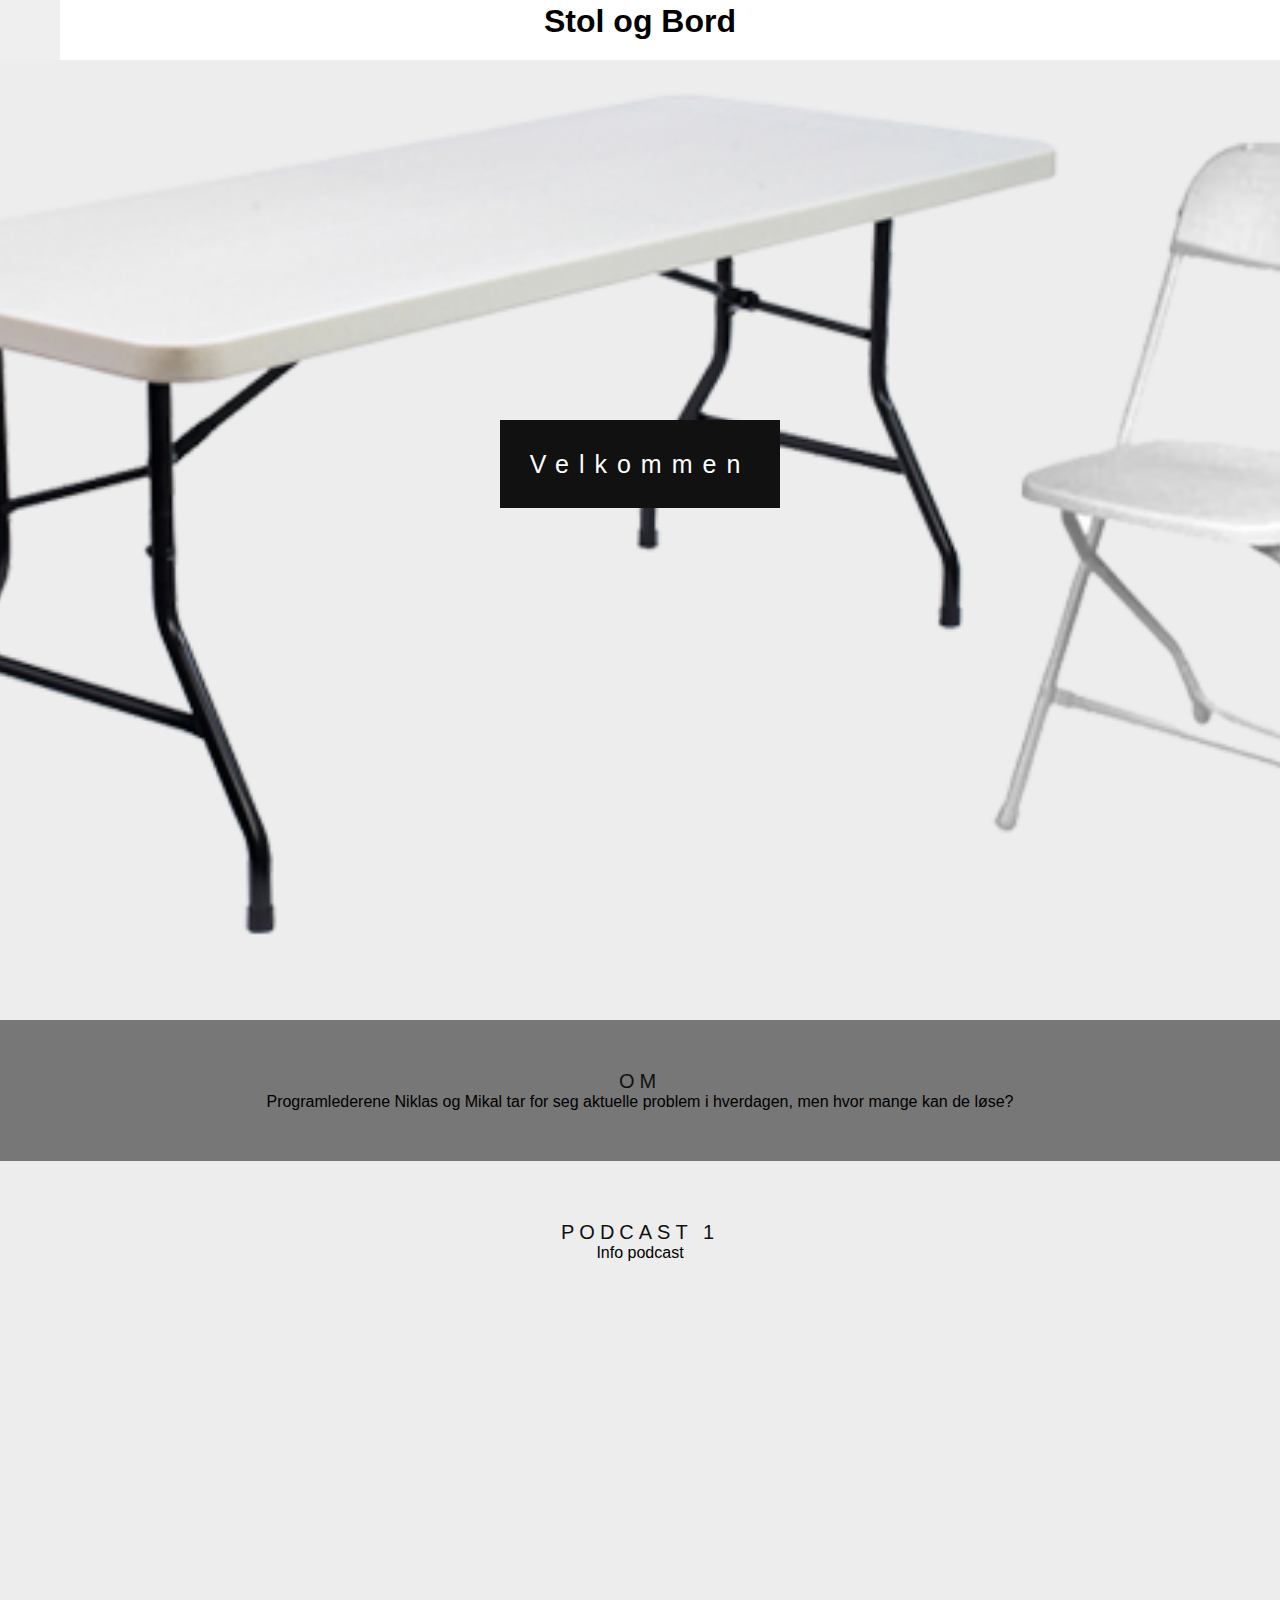
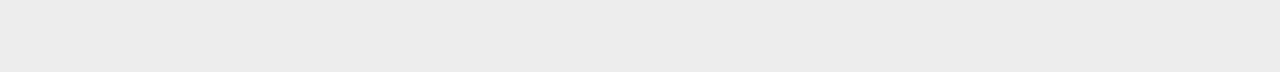
==== index.html @ 27109fd4 "this is the begining" ====
<html>
	<head>
			<meta name="viewport" content="width=device-width, initial-scale=1">

		<!-- tab -->
		<link rel="icon" href="resources/image/chairs-tables-png.png">
		<title>Stol og Bord</title>
		
		<!-- scripts -->
		<script src="Index.js"></script>
		
		<!-- css / style -->
		<link rel="stylesheet" type="text/css" href="resources/css/new.me.css" />
		<link rel="stylesheet" type="text/css" href="style.css" />

		<!-- IMPORT -->
		<link href="https://fonts.googleapis.com/css?family=Roboto" rel="stylesheet">
	</head>
		
	<body id="body">
			<div id="top" style="width: 1px; height: 60px;"></div>
			<div class="bq-1">				
				<div class="cap">
						<span class="border">Velkommen</span>
					</div>
				</div>
			<div id="middles" style="width: 1px; height: 60px;"></div>
		<div id="middle">
			<h3>Om</h3>
			<p>Programlederene Niklas og Mikal tar for seg aktuelle problem i hverdagen, men hvor mange kan de løse?
			</p>
	</div>
	<div id="pods" style="width: 1px; height: 60px;"></div>

	<div id="podss">
		<div id=vid>
			<div id="textpod">
				<h3>Podcast 1</h3>
			</div>
			<div id="infopod">
				<p>Info podcast</p>
			</div>
			<div id="videopod">
					<iframe width="729" height="410" src="https://www.youtube.com/embed/qTksCYUgI7s" frameborder="0" allow="accelerometer; autoplay; encrypted-media; gyroscope; picture-in-picture" allowfullscreen></iframe>
			</div>
		</div>
	</div>
		<!-- MENU -->
		<div id="mendf">
			<h1>Stol og Bord</h1>
		</div>
		<input type="checkbox" id="menu" name="menu" class="menu-checkbox">
		<div class="menu">
		  <label class="menu-toggle" id="menuhov" for="menu"><span>Toggle</span></label>
		  <ul>
			<li>
			  <a href="#top">Tilbake til tops</a>
			</li>
			<li>
				<a href="#middles">Om</a>
			</li>
			<li>
					<a href="#pods">Podcaster</a>
				</li>
			</ul>
		</div>
		
			<div id="sosi" class="sosi" onclick="window.open('https://www.instagram.com/stol_og_bord_podcast/', '_blank');"></div>
	</body>
</html>
---- resources/css/new.me.css ----
/* reset */
* {
    margin: 0;
    padding: 0;
  }
  
  #mendf{
	position: fixed; /* Set the navbar to fixed position */
    top: 0;
    text-align: center;
    width: 100%;
    height: 60px;
    background: #fff;
    color: #000;
    }   

  #wrapper {
    position: absolute;
    width: 100%;
    height: 100%;
    overflow: hidden;
  }
  
  label {
    cursor: pointer;
  }
  label:focus {
    outline: none;
  }
  
  .menu {
    /*position: absolute;*/
    position: fixed; /* Set the navbar to fixed position */
    top: 0;
    left: 0;
    background: #fff;
    width: 240px;
    height: 100%;
    transform: translate3d(-240px, 0, 0);
    transition: transform 0.35s;
  }
  .menu label.menu-toggle {
    position: absolute;
    right: -60px;
    width: 60px;
    height: 60px;
    line-height: 0px;
    display: block;
    padding: 0;
    text-indent: -9999px;
    background: #fff url(https://cdn4.iconfinder.com/data/icons/wirecons-free-vector-icons/32/menu-alt-512.png) 50% 50%/25px 25px no-repeat;
  }
  .menu ul li > label {
    background: url(https://cdn4.iconfinder.com/data/icons/ionicons/512/icon-arrow-right-b-128.png) 95% 50%/16px 16px no-repeat;
  }
 
  .menu ul li a, .menu ul li label {
    display: block;
    text-align: center;
    padding: 0 20px;
    line-height: 60px;
    text-decoration: none;
    color: #000;
  }
  .menu ul li a:hover, .menu ul li label:hover {
    color: #556d52;    
  }
  
  /* hide inputs */
  .menu-checkbox {
    display: none;
  }
  
  /* hide navigation icon for sublabels */
  .menu .menu label.menu-toggle {
    background: none;
  }
  
  /* fade in checked menu */
  .menu-checkbox:checked + .menu {
    transform: translate3d(0, 0, 0);
  }

  .sosi {
    /*position: absolute;*/
    position: fixed; /* Set the navbar to fixed position */
    top: 0;
    right: 0;
    /*position: absolute;*/
    line-height: 0px;
    display: block;
    padding: 0;
    text-indent: -9999px;
    background: #fff url(https://cdn4.iconfinder.com/data/icons/ionicons/512/icon-social-youtube-512.png) 50% 50%/25px 25px no-repeat;
  }
  #sosi{
    width: 60px;
    height: 60px;
  }
  .sosi:hover{
    background: #efefef url(https://cdn4.iconfinder.com/data/icons/ionicons/512/icon-social-youtube-512.png) 50% 50%/25px 25px no-repeat;
  }

  #menuhov:hover{
    background: #efefef url(https://cdn4.iconfinder.com/data/icons/wirecons-free-vector-icons/32/menu-alt-512.png) 50% 50%/25px 25px no-repeat;
  }
---- style.css ----
body{
    background: #ededed;
    font-family: "Comic Sans MS", cursive, sans-serif;
}

#mendf h1{
    font-family: "Comic Sans MS", cursive, sans-serif;
    margin-top: 3px; 
}  

#middle{
    color: #000;
    background-color:#777;
    text-align:center;
    padding:50px 80px;
    text-align: justify;
    text-align: center;
}

.cap {
	position: absolute;
	left: 0;
	top: 50%;
	width: 100%;
	text-align: center;
	color: #000;
  }
  
  .cap span.border {
	background-color: #111;
	color: #fff;
	padding: 30px;
	font-size: 25px;
	letter-spacing: 10px;
  }
  
  h3 {
	letter-spacing: 5px;
	text-transform: uppercase;
	font: 20px "Lato", sans-serif;
	color: #111;
  }
  
.bq-1, .bq-2, .bq-3 {
	/*position: relative;*/
	/*opacity: 0.65;*/
	/*background-attachment: fixed;*/
	background-position: center;
	background-repeat: no-repeat;
	background-size: cover;
  
  }

.bq-1 {
	background-image: url("resources/image/chairs-tables-png.png");
	min-height: 100%;
  }

  .sosi {
    /*position: absolute;*/
    position: fixed; /* Set the navbar to fixed position */
    top: 0;
    right: 0;
    /*position: absolute;*/
    line-height: 0px;
    display: block;
    padding: 0;
    text-indent: -9999px;
    background: #fff url(https://cdn3.iconfinder.com/data/icons/picons-social/57/38-instagram-512.png) 50% 50%/25px 25px no-repeat;
  }
  #sosi{
    width: 60px;
    height: 60px;
  }
  .sosi:hover{
    background: #efefef url(https://cdn3.iconfinder.com/data/icons/picons-social/57/38-instagram-512.png) 50% 50%/25px 25px no-repeat;
  }

  #vid{
    position: absolute;
	width: 100%;
	text-align: center;
	color: #000;
  }
  #infopod{

  }
  #videopod{

  }
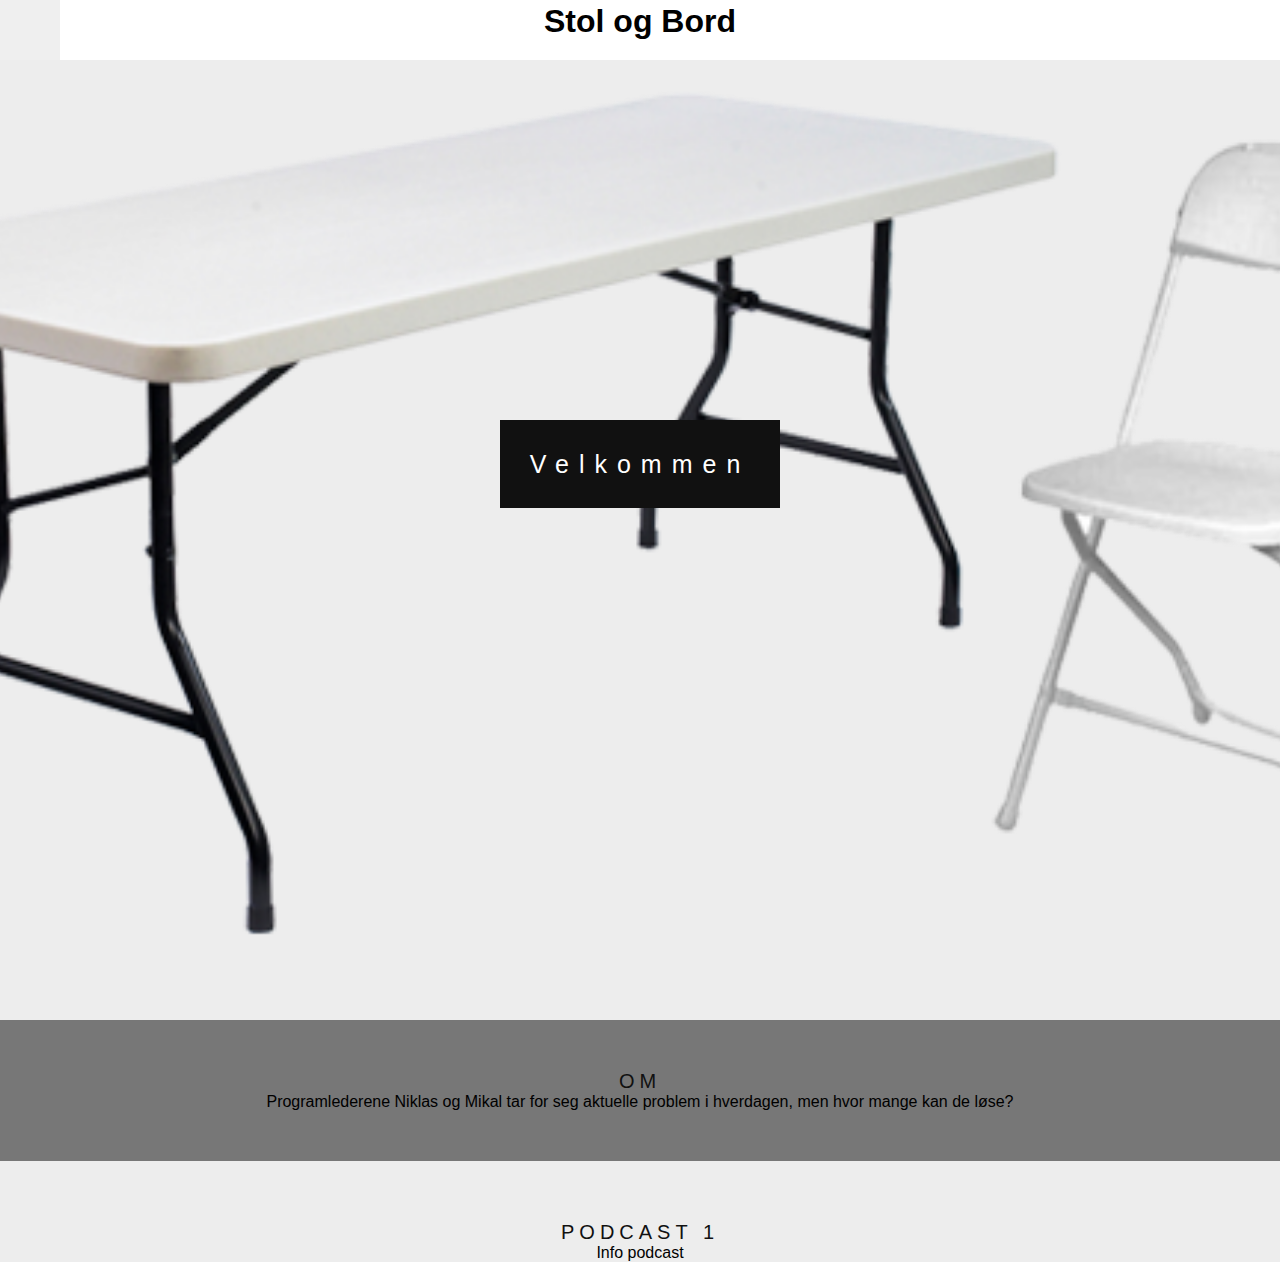
==== commit b2eaff36: "this is fix 1" ====
--- a/index.html
+++ b/index.html
@@ -41,7 +41,7 @@
 				<p>Info podcast</p>
 			</div>
 			<div id="videopod">
-					<iframe width="729" height="410" src="https://www.youtube.com/embed/qTksCYUgI7s" frameborder="0" allow="accelerometer; autoplay; encrypted-media; gyroscope; picture-in-picture" allowfullscreen></iframe>
+					
 			</div>
 		</div>
 	</div>
@@ -54,7 +54,7 @@
 		  <label class="menu-toggle" id="menuhov" for="menu"><span>Toggle</span></label>
 		  <ul>
 			<li>
-			  <a href="#top">Tilbake til tops</a>
+			  <a href="#top">Tilbake til toppen</a>
 			</li>
 			<li>
 				<a href="#middles">Om</a>
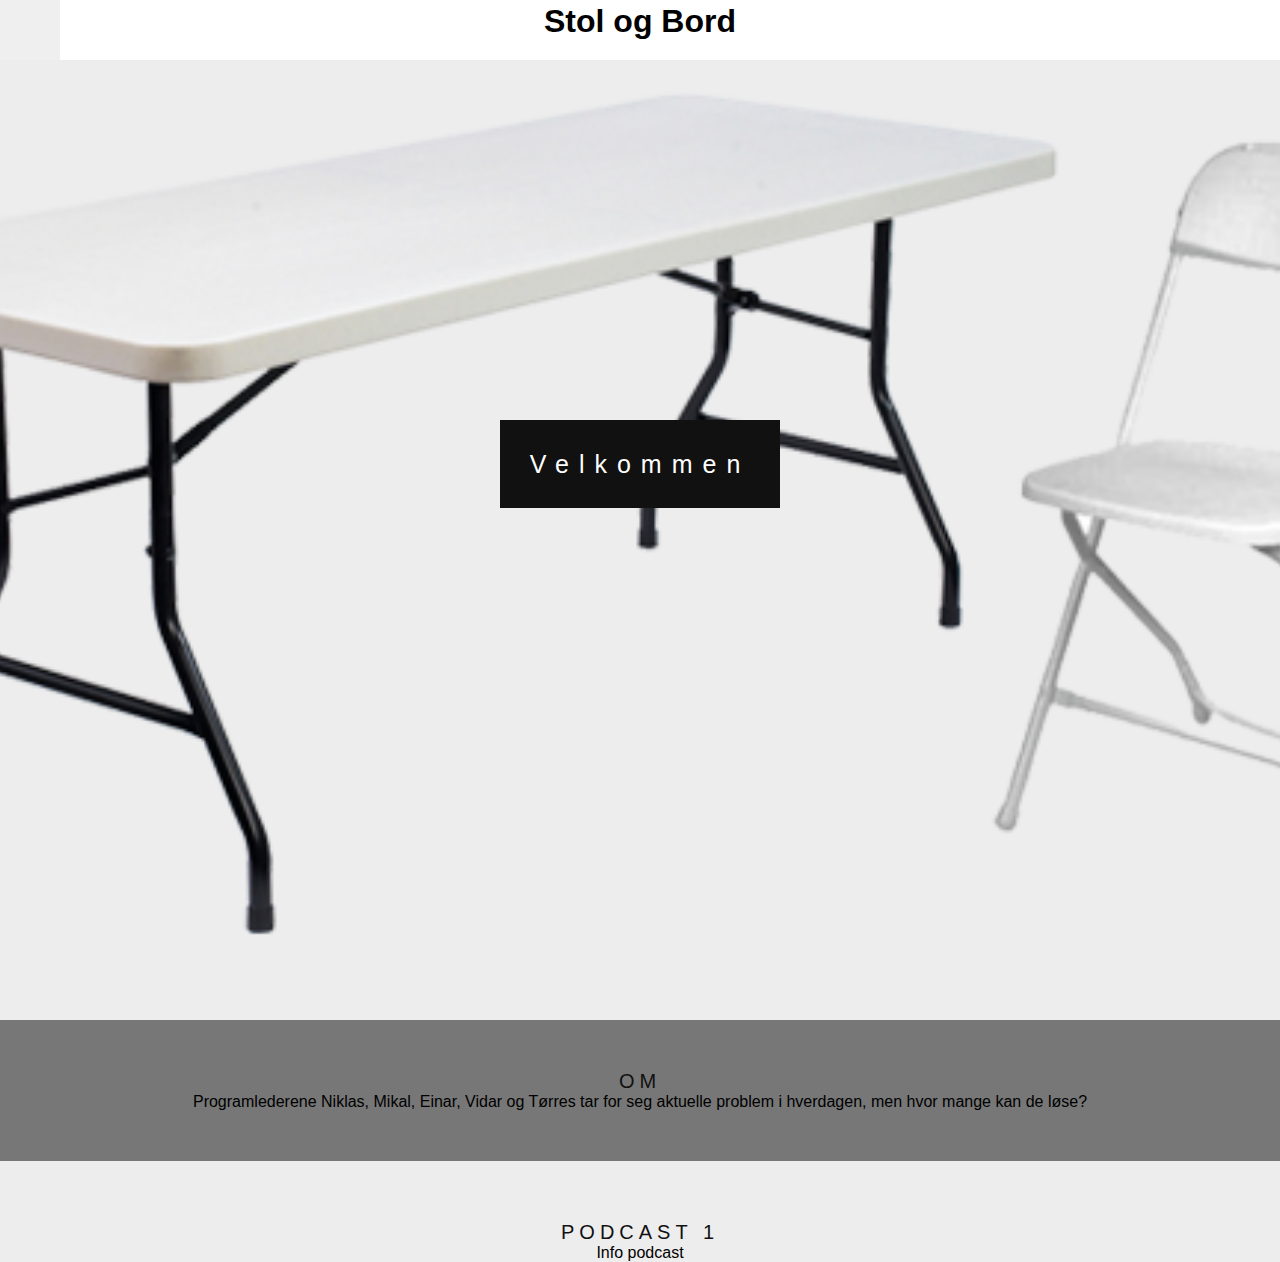
==== commit 698e846f: "lol addded peeps" ====
--- a/index.html
+++ b/index.html
@@ -27,7 +27,7 @@
 			<div id="middles" style="width: 1px; height: 60px;"></div>
 		<div id="middle">
 			<h3>Om</h3>
-			<p>Programlederene Niklas og Mikal tar for seg aktuelle problem i hverdagen, men hvor mange kan de løse?
+			<p>Programlederene Niklas, Mikal, Einar, Vidar og Tørres tar for seg aktuelle problem i hverdagen, men hvor mange kan de løse?
 			</p>
 	</div>
 	<div id="pods" style="width: 1px; height: 60px;"></div>
@@ -62,6 +62,10 @@
 			<li>
 					<a href="#pods">Podcaster</a>
 				</li>
+				<li>
+					<a href="link.html">Kilder
+					</a>
+				</li>
 			</ul>
 		</div>
 		
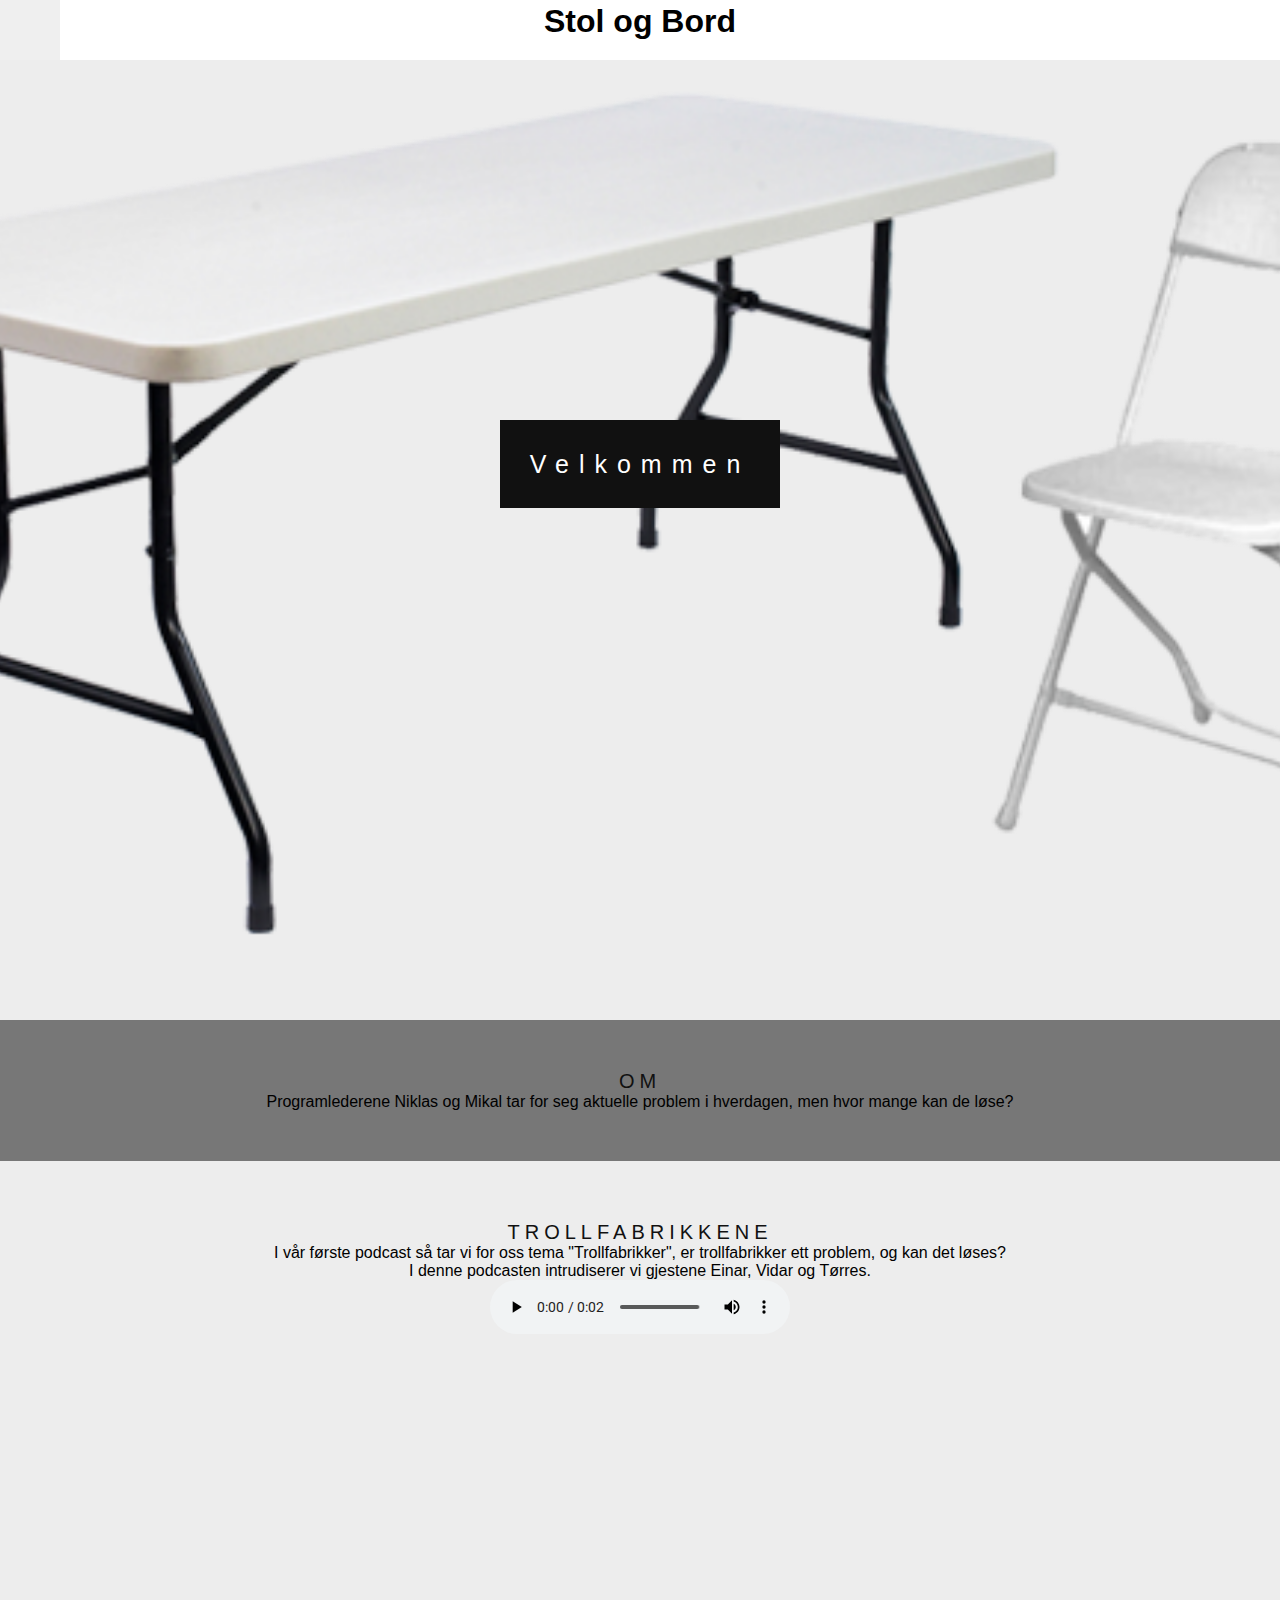
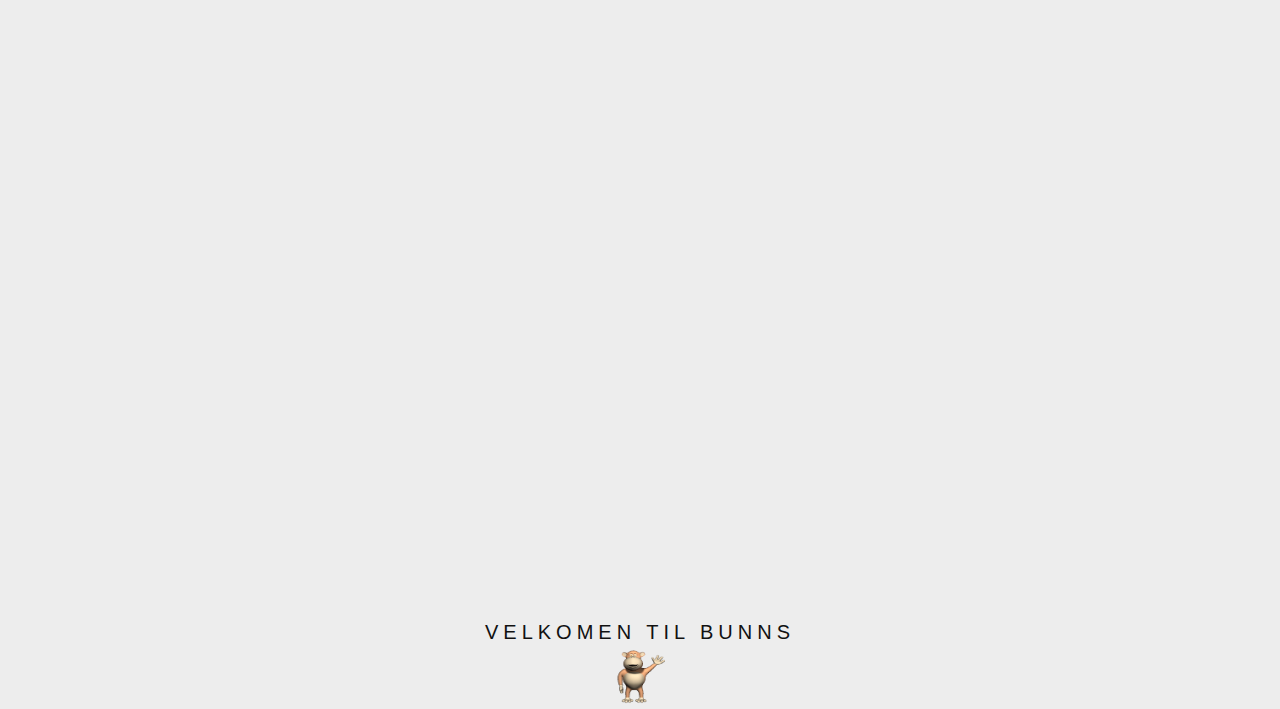
==== commit 86150058: "added monkeys" ====
--- a/index.html
+++ b/index.html
@@ -27,24 +27,31 @@
 			<div id="middles" style="width: 1px; height: 60px;"></div>
 		<div id="middle">
 			<h3>Om</h3>
-			<p>Programlederene Niklas, Mikal, Einar, Vidar og Tørres tar for seg aktuelle problem i hverdagen, men hvor mange kan de løse?
+			<p>Programlederene Niklas og Mikal tar for seg aktuelle problem i hverdagen, men hvor mange kan de løse?
 			</p>
 	</div>
 	<div id="pods" style="width: 1px; height: 60px;"></div>
 
 	<div id="podss">
-		<div id=vid>
+		<div id="vid">
 			<div id="textpod">
-				<h3>Podcast 1</h3>
+				<h3>Trollfabrikkene</h3>
 			</div>
 			<div id="infopod">
-				<p>Info podcast</p>
+				<p>I vår første podcast så tar vi for oss tema "Trollfabrikker", er trollfabrikker ett problem, og kan det løses? </p>
+				<p>I denne podcasten intrudiserer vi gjestene Einar, Vidar og Tørres.</p>
+
 			</div>
 			<div id="videopod">
-					
+				<audio controls loop>
+					<source src="./resources/music/ccda7576-0fe3-4973-96f2-e976135ca891.wav" type="audio/wav">
+					Your browser does not support the audio element.
+				  </audio>
 			</div>
 		</div>
 	</div>
+	<div style="width: 1px; height: 1000px;"></div>
+	<div id="vid"><h3>Velkomen til bunns</h3><a href="#top"><img alt="monkey" title="Trykk meg til å gå til toppen" height="62" width="62" src="./resources/image/535z.gif"/></a></div>
 		<!-- MENU -->
 		<div id="mendf">
 			<h1>Stol og Bord</h1>
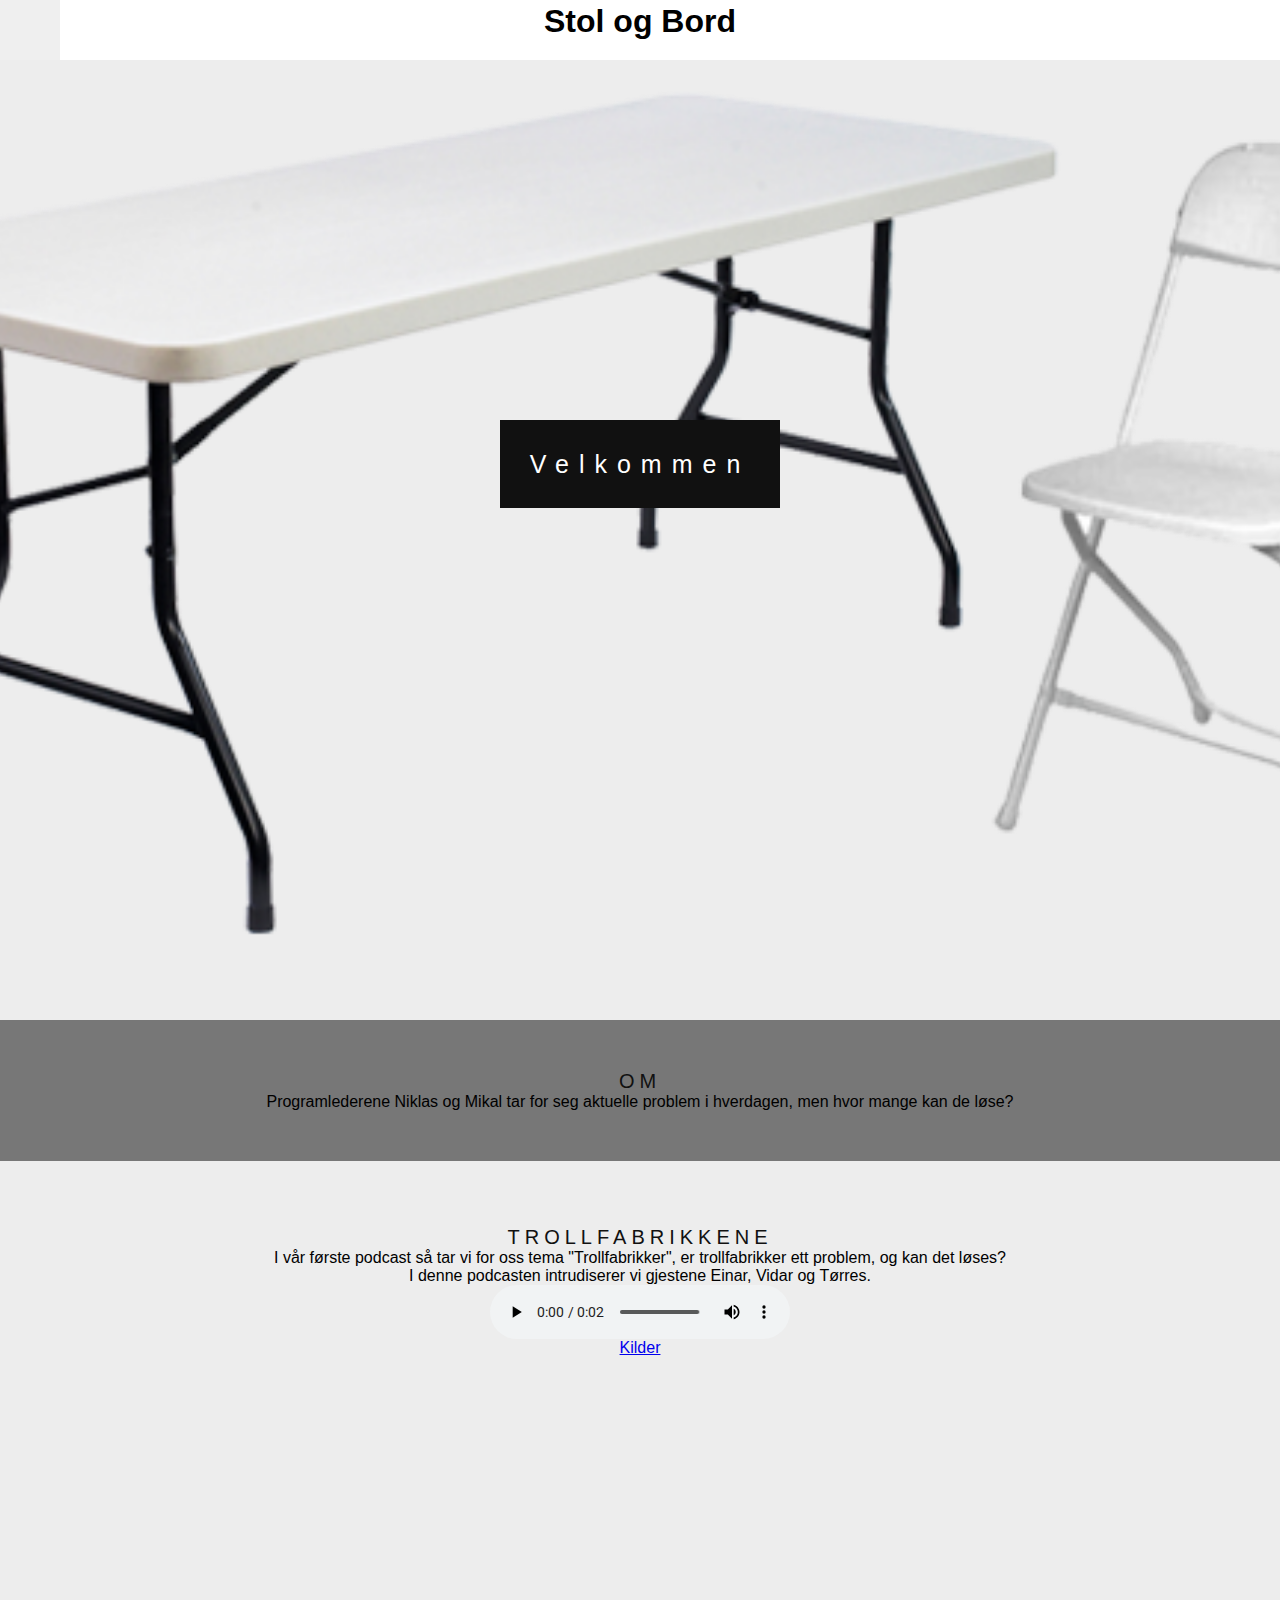
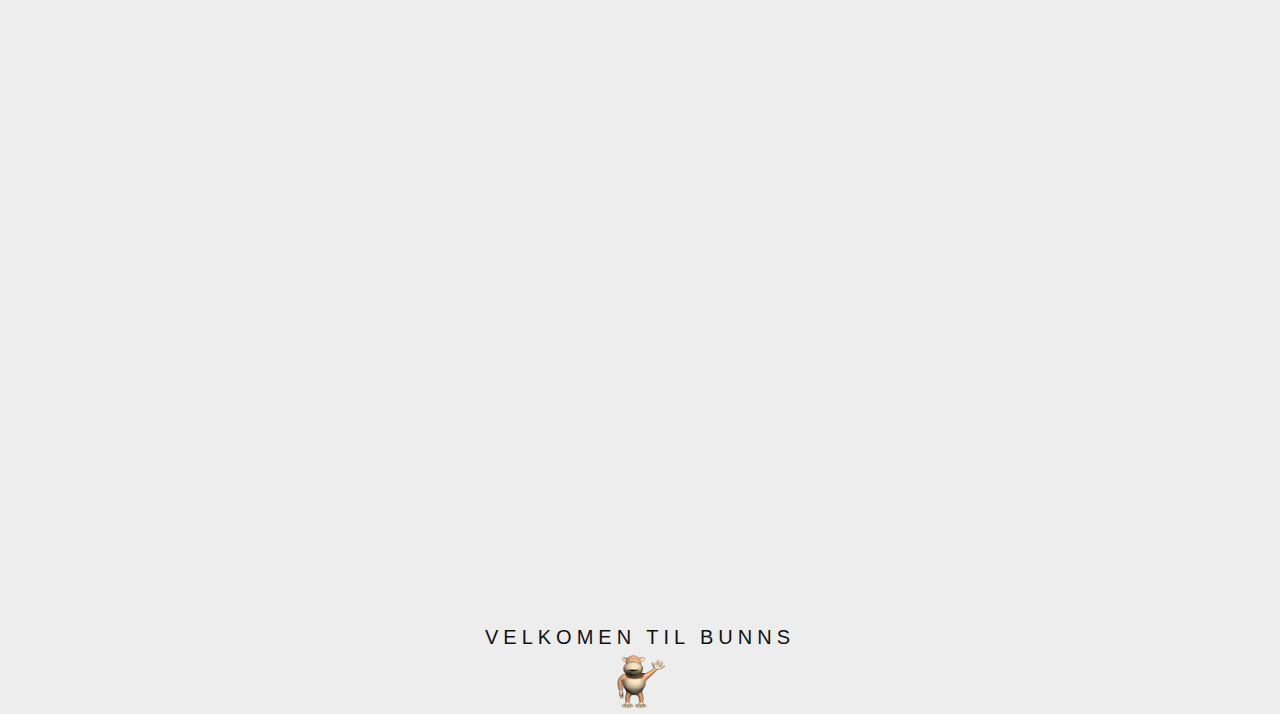
==== commit c4ba460c: "fixed surces" ====
--- a/index.html
+++ b/index.html
@@ -30,7 +30,7 @@
 			<p>Programlederene Niklas og Mikal tar for seg aktuelle problem i hverdagen, men hvor mange kan de løse?
 			</p>
 	</div>
-	<div id="pods" style="width: 1px; height: 60px;"></div>
+	<div id="pods" style="width: 1px; height: 65px;"></div>
 
 	<div id="podss">
 		<div id="vid">
@@ -48,6 +48,7 @@
 					Your browser does not support the audio element.
 				  </audio>
 			</div>
+			<a href="link.html#ki">Kilder</a>
 		</div>
 	</div>
 	<div style="width: 1px; height: 1000px;"></div>
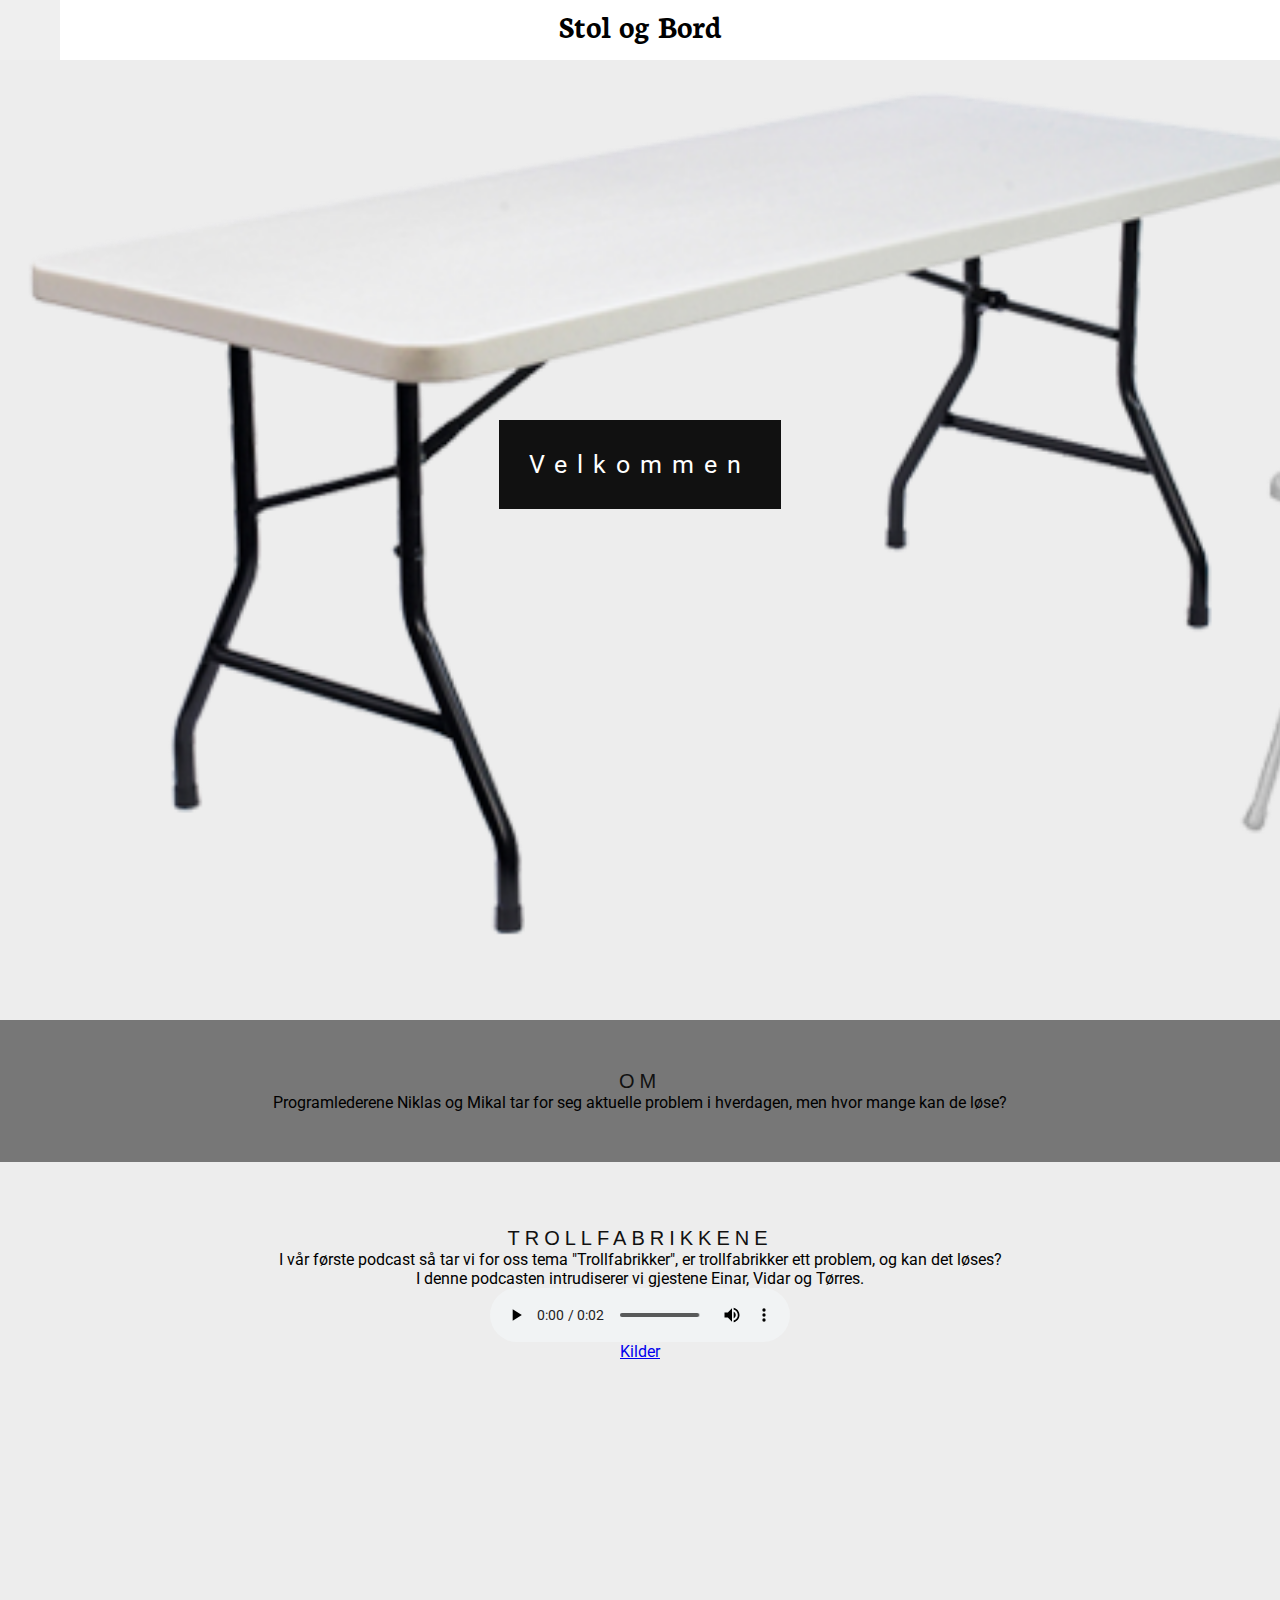
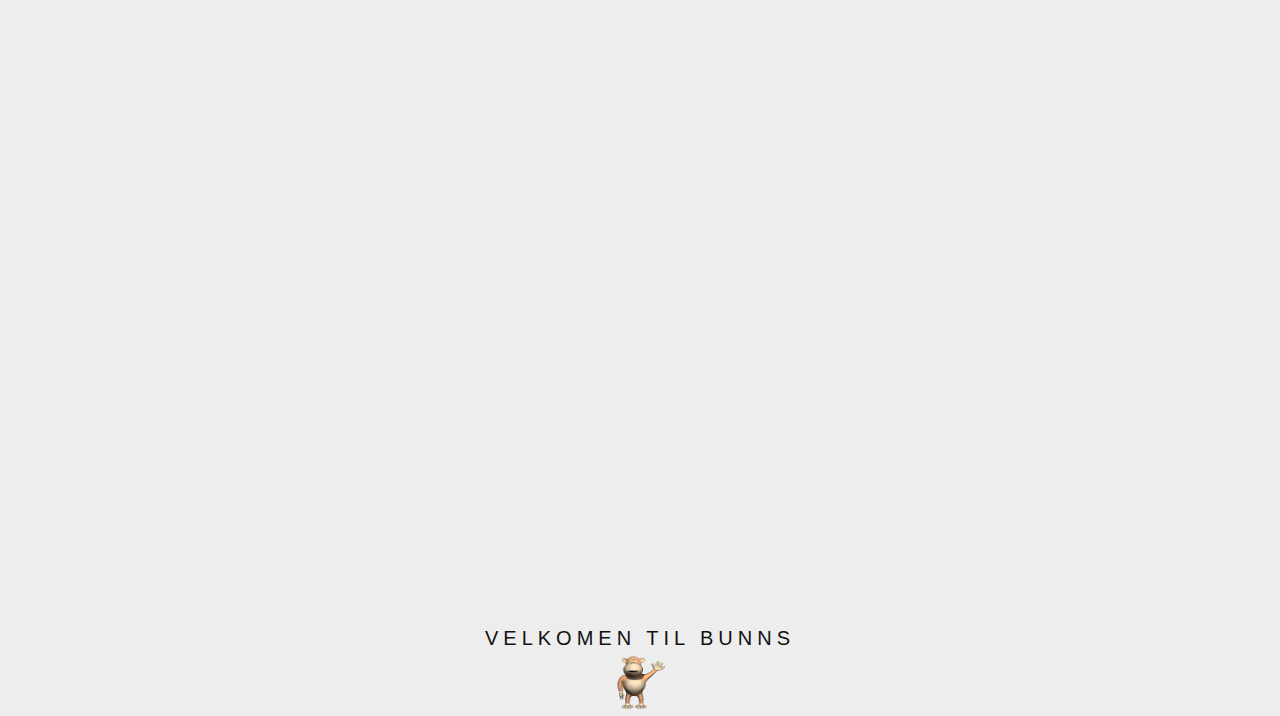
==== commit bb629756: "updates updates updates! OWO" ====
--- a/index.html
+++ b/index.html
@@ -15,6 +15,7 @@
 
 		<!-- IMPORT -->
 		<link href="https://fonts.googleapis.com/css?family=Roboto" rel="stylesheet">
+		<link href="https://fonts.googleapis.com/css?family=Neuton" rel="stylesheet">
 	</head>
 		
 	<body id="body">
--- a/style.css
+++ b/style.css
@@ -1,11 +1,11 @@
 body{
     background: #ededed;
-    font-family: "Comic Sans MS", cursive, sans-serif;
+    font-family: 'Roboto', "Times New Roman", Times, serif;
 }
 
 #mendf h1{
-    font-family: "Comic Sans MS", cursive, sans-serif;
-    margin-top: 3px; 
+    font-family: 'Neuton', "Times New Roman", Times, serif;
+    margin-top: 5px; 
 }  
 
 #middle{
@@ -45,16 +45,20 @@
 	/*position: relative;*/
 	/*opacity: 0.65;*/
 	/*background-attachment: fixed;*/
-	background-position: center;
+	/*background-position: center;*/
 	background-repeat: no-repeat;
-	background-size: cover;
+  /*background-size: cover;*/
+  -webkit-background-size: cover;
+  -moz-background-size: cover;
+  -o-background-size: cover;
+  background-size: cover;
   
   }
 
-.bq-1 {
-	background-image: url("resources/image/chairs-tables-png.png");
-	min-height: 100%;
-  }
+  .bq-1 {
+    background-image: url("resources/image/chairs-tables-png.png");
+    min-height: 100%;
+    }
 
   .sosi {
     /*position: absolute;*/
